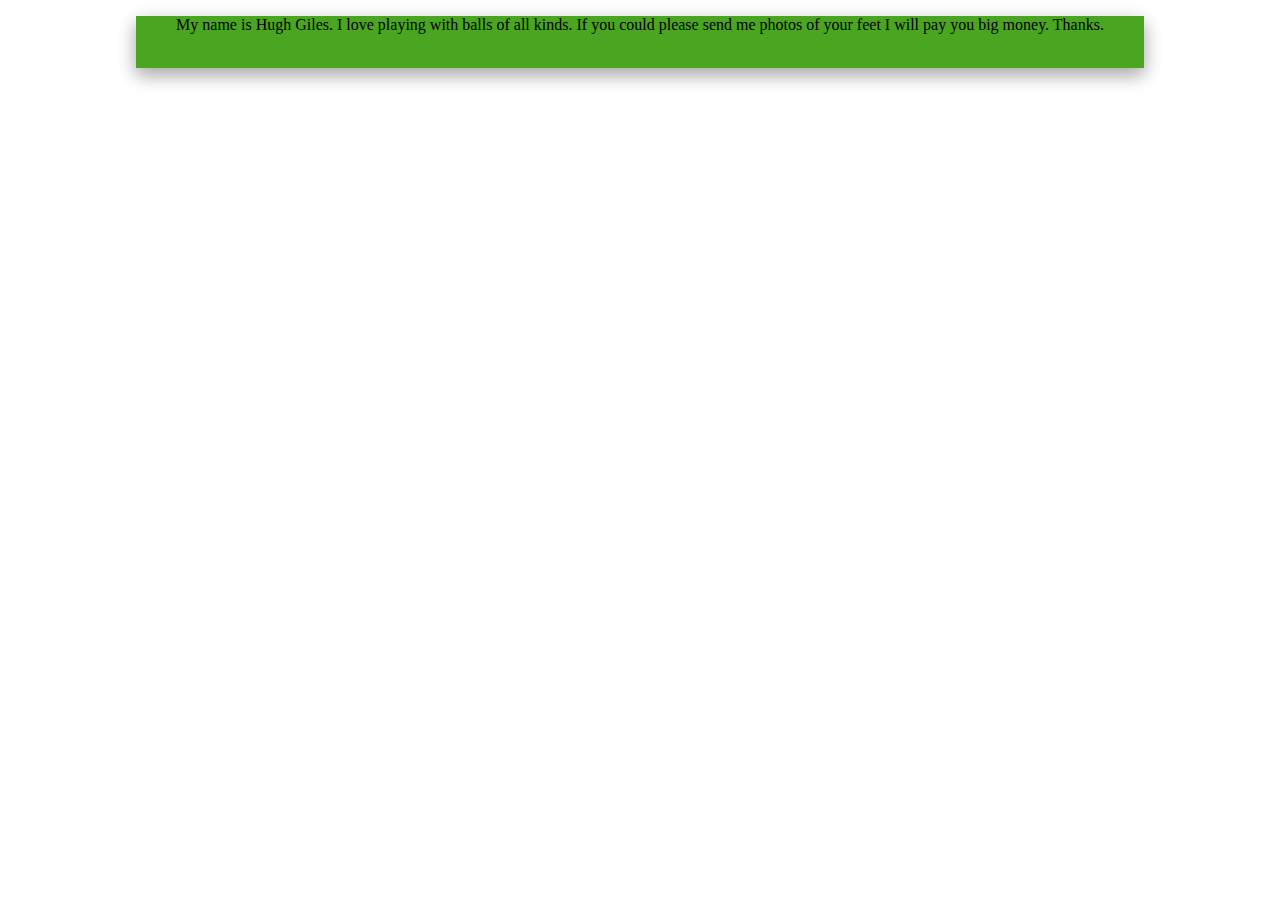
==== hughBio.html @ 95a8c295 "St pats 2" ====
<!DOCTYPE html>
<html>
  <head>
    <title>St. Pattys Queens</title>
    <link rel="stylesheet" href="styles/styles.css" />
    <script async src="./javascript/index.js"></script>
  </head>
  <body>
    <p>My name is Hugh Giles. I love playing with balls of all kinds. If you could
        please send me photos of your feet I will pay you big money. Thanks.
    </p>
    <br>

  </body>

</html>
---- styles/styles.css ----
body {
    text-align: center;
    background-color: #4aa520;
    box-shadow: 0 8px 16px 0 rgba(0,0,0,0.2), 0 6px 20px 0 rgba(0,0,0,0.19);
  }

  html{
    background-image: url("https://ak6.picdn.net/shutterstock/videos/9120656/thumb/1.jpg");
    background-attachment: fixed;
    margin-right: 10%;
    margin-left: 10%;
  }

  
  div {
    margin-top: 15px;
  }
  
  .image-section {
    display: flex;
    justify-content: center;
  }
  
  .section-style {
    margin-right: 100px;
    margin-left: 100px;
    background-color: #4aa520;
  }

  .button {
    background-color: red;
    border: none;
    color: rgb(226, 226, 226);
    padding: 15px 32px;
    text-align: center;
    text-decoration: none;
    display: inline;
    font-size: 16px;
    transition: all 0.25s;
    box-shadow: 0 8px 16px 0 rgba(0,0,0,0.2), 0 6px 20px 0 rgba(0,0,0,0.19);
  }

  .button:hover{
    background-color: gray;
    color: black;
    box-shadow: 0 12px 16px 0 rgba(0,0,0,0.24), 0 17px 50px 0 rgba(0,0,0,0.19);
    cursor: pointer;
  }

  .button span {
    cursor: pointer;
    display: inline-block;
    position: relative;
    transition: 0.5s;
  }

  .button span:after {
    content: '\00bb';
    position: absolute;
    opacity: 0;
    top: 0;
    right: -20px;
    transition: 0.5s;
  }

  .button:hover span {
    padding-right: 25px;
  }

  .button:hover span:after {
    opacity: 1;
    right: 0;
  }
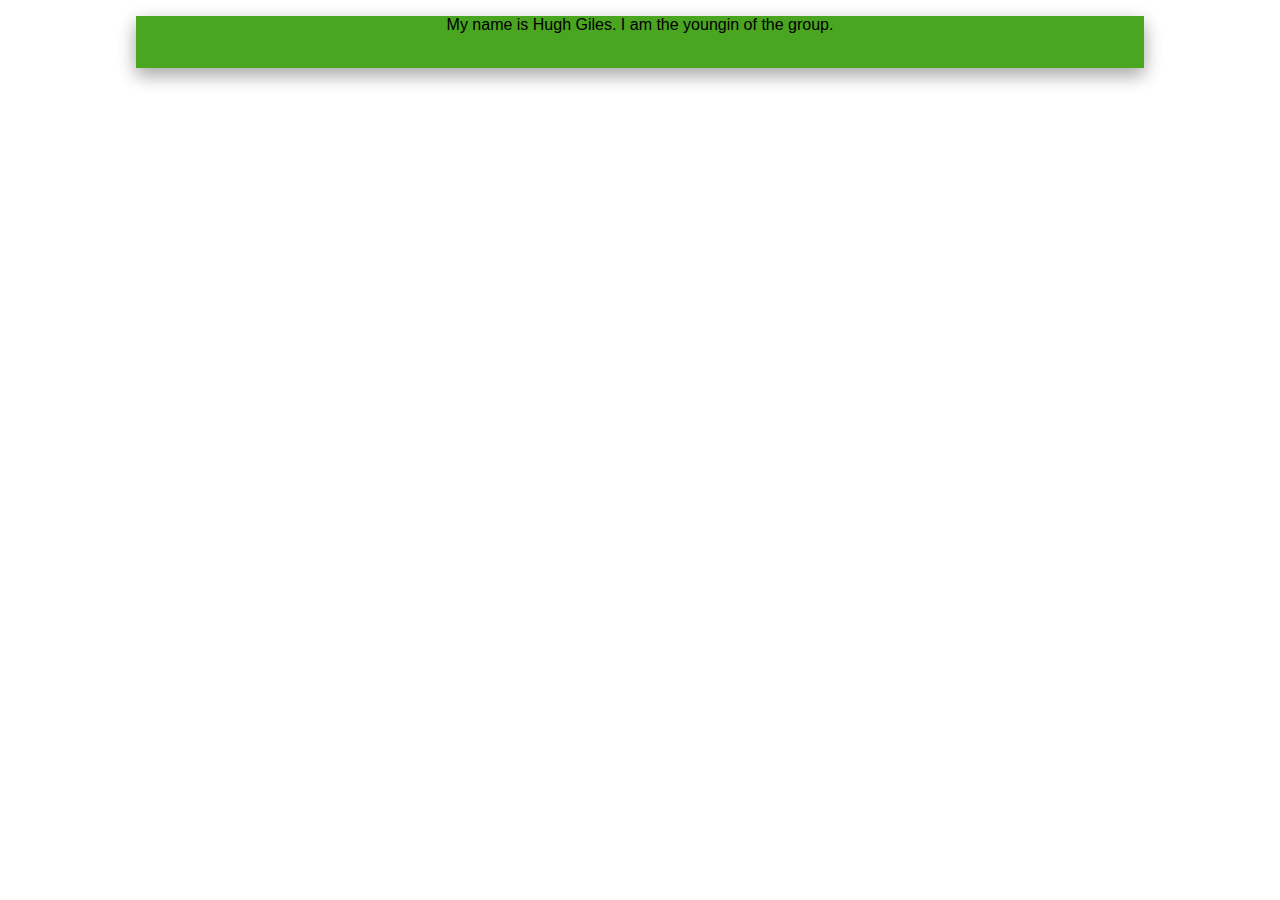
==== commit db48ec99: "Update hughBio.html" ====
--- a/hughBio.html
+++ b/hughBio.html
@@ -6,11 +6,10 @@
     <script async src="./javascript/index.js"></script>
   </head>
   <body>
-    <p>My name is Hugh Giles. I love playing with balls of all kinds. If you could
-        please send me photos of your feet I will pay you big money. Thanks.
+    <p>My name is Hugh Giles. I am the youngin of the group. 
     </p>
     <br>
 
   </body>
 
-</html>+</html>
--- a/styles/styles.css
+++ b/styles/styles.css
@@ -10,10 +10,13 @@
     margin-right: 10%;
     margin-left: 10%;
   }
-
   
   div {
     margin-top: 15px;
+  }
+
+  a{
+    font-family: Arial, Helvetica, sans-serif;
   }
   
   .image-section {
@@ -27,6 +30,26 @@
     background-color: #4aa520;
   }
 
+  /* Title on page */
+  h1{
+    color: black;
+    text-shadow: 5px 5px 10px rgba(0, 0, 0, 0.76);
+    text-decoration: underline;
+    font-family: Arial, Helvetica, sans-serif;
+  }
+
+
+  h2,h3,h4{
+    font-family: Arial, Helvetica, sans-serif;
+  }
+
+  /* Countdown timer*/
+  p{
+    font-family: Arial, Helvetica, sans-serif;
+  }
+
+  /* ------------------------------------------------------ */
+  /* Button code*/
   .button {
     background-color: red;
     border: none;
@@ -70,4 +93,30 @@
   .button:hover span:after {
     opacity: 1;
     right: 0;
+  }
+
+  /* ------------------------------------------------------ */
+  /* Galler code */
+  div.gallery {
+    margin: 3.2%;
+    border: 1px solid #ccc;
+    float: left;
+    width: 180px;
+    height: 150px;
+    max-width: 100%;
+  }
+  
+  div.gallery:hover {
+    border: 1px solid #777;
+  }
+  
+  div.gallery img {
+    width: 100%;
+    height: auto;
+    right: 15%;
+  }
+  
+  div.desc {
+    padding: 15px;
+    text-align: center;
   }